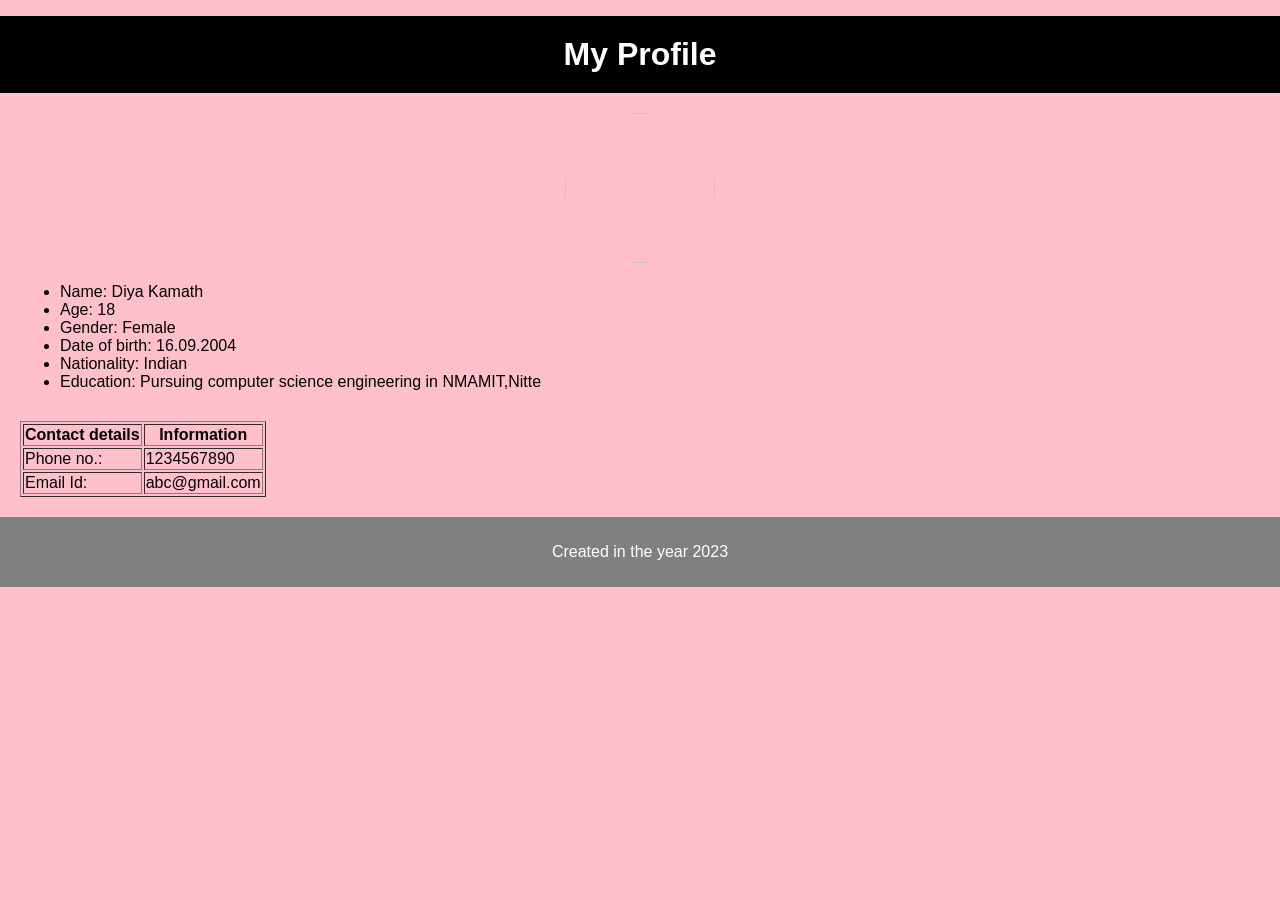
==== index.html @ 9e53763c "v1" ====
<!DOCTYPE html>
<html lang="en">
<head>
    <title>My Profile</title>
    <link rel="stylesheet" href="style.css">
</head>
<body bgcolor="pink">
   <p style="background-image:C:\Users\student\Desktop\NNM22CS067\my profile ;"></p> 
    <header>
        <h1><center>My Profile</h1>
    </header>
    <main>
        <section class="profile-section">
           <center><img src="C:\Users\student\Desktop\NNM22CS067\my profile\books.jpg" width="150" height="150"></center> 
            <ul>
            <li>Name: Diya Kamath</li>
            <li>Age: 18</li>
            <li>Gender: Female</li>
            <li>Date of birth: 16.09.2004</li>
            <li>Nationality: Indian</li>
            <li>Education: Pursuing computer science engineering in NMAMIT,Nitte</li>
            </ul>

            
         </section>
        <section class="contact-section">
            <table border="1">
                <tr>
                    <th>Contact details</th>
                    <th>Information</th>
                </tr>
                <tr>
                    <td>Phone no.:</td>
                    <td>1234567890</td>
                </tr>
                <tr>
                    <td>Email Id:</td>
                    <td>abc@gmail.com</td>
                </tr>
            </table>
        </section>
    </main>
    <footer>
        <p>Created in the year 2023</p>
     </footer>
</body>
</html>
---- style.css ----
body {
    font-family: Arial, sans-serif;
    margin: 0;
    padding: 0;
    background-color:pink;
}

header {
    background-color:black;
    color: white;
    text-align:center;
    padding: 20px;
}

h1 {
    margin: 0;
}

main {
    padding: 20px;
}

.profile-section img {
    width: 150px;
    height: 150px;
    border-radius: 50%;
    display: block;
    margin: 0 auto 20px;
}

.profile-section h2 {
    margin: 0;
}

.contact-section {
    margin-top: 30px;
}

footer {
    text-align: center;
    background-color:grey;
    color:white;
    padding: 10px;
}
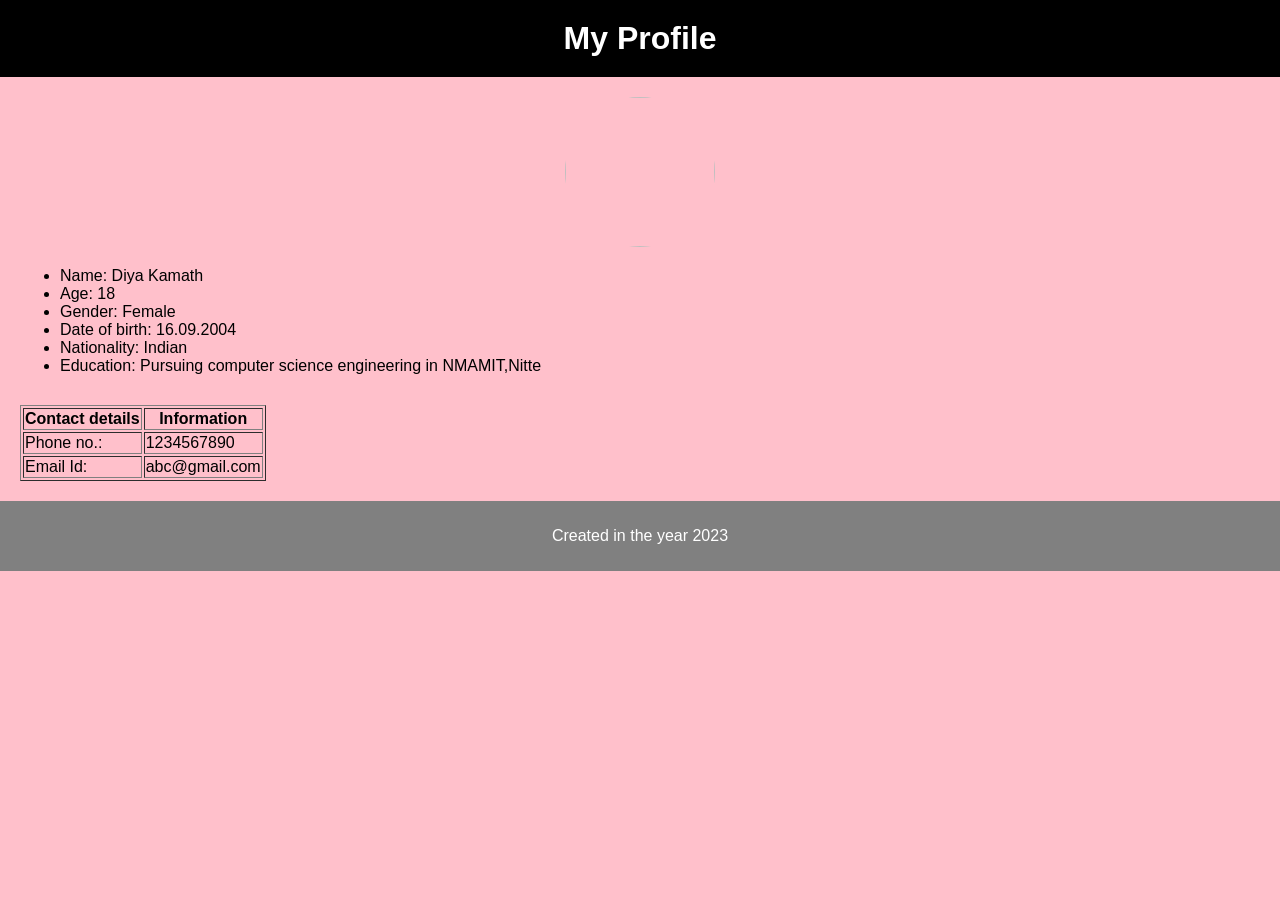
==== commit f91c360a: "Update index.html" ====
--- a/index.html
+++ b/index.html
@@ -4,14 +4,13 @@
     <title>My Profile</title>
     <link rel="stylesheet" href="style.css">
 </head>
-<body bgcolor="pink">
-   <p style="background-image:C:\Users\student\Desktop\NNM22CS067\my profile ;"></p> 
+<body bgcolor="pink"> 
     <header>
         <h1><center>My Profile</h1>
     </header>
     <main>
         <section class="profile-section">
-           <center><img src="C:\Users\student\Desktop\NNM22CS067\my profile\books.jpg" width="150" height="150"></center> 
+           <center><img src="https://github.com/nnm22cs067/diya.github.io/blob/main/books.jpg" width="150" height="150"></center> 
             <ul>
             <li>Name: Diya Kamath</li>
             <li>Age: 18</li>
@@ -44,4 +43,4 @@
         <p>Created in the year 2023</p>
      </footer>
 </body>
-</html>+</html>
